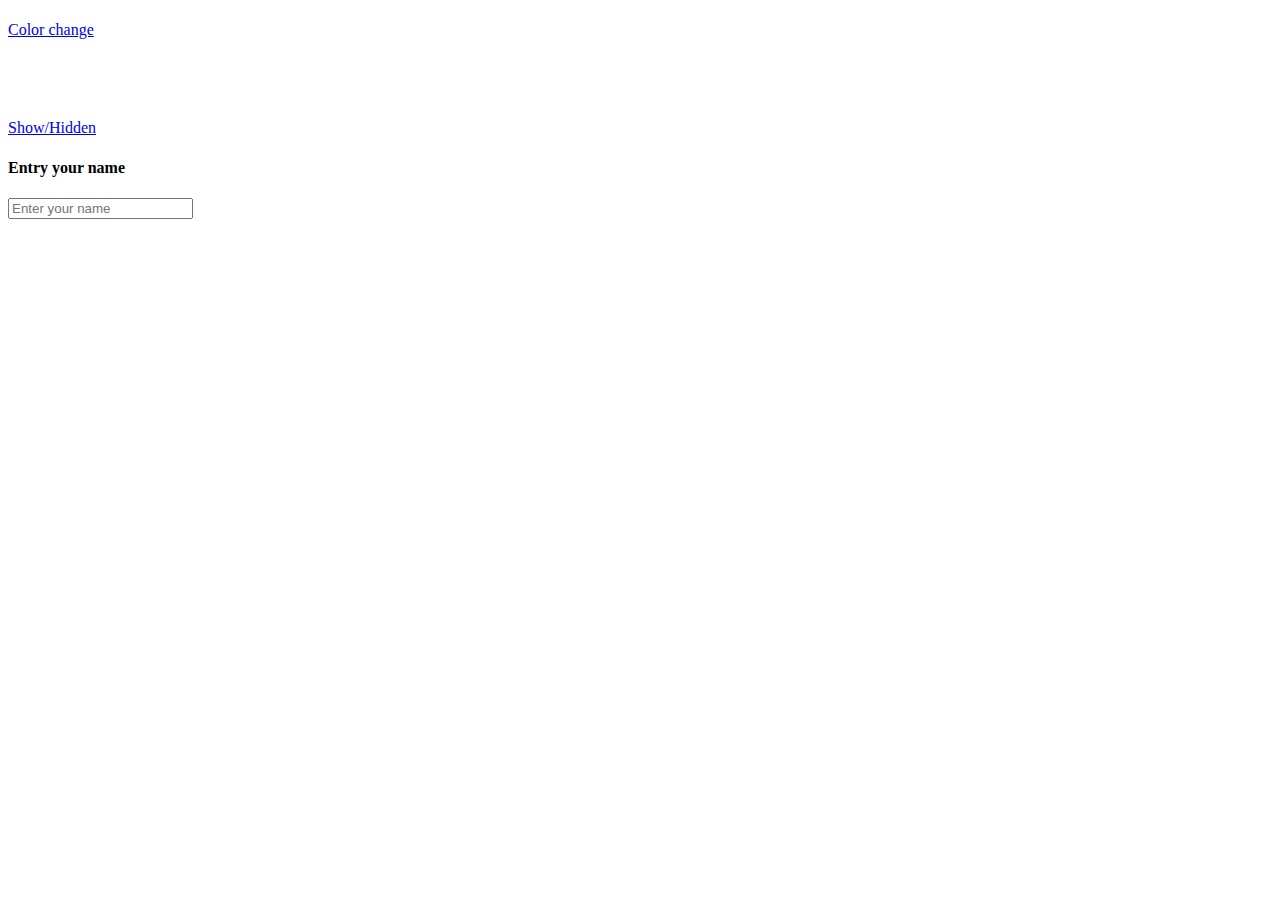
==== DOM/index.html @ 1b838f09 "'commited'" ====
<!DOCTYPE html>
<html lang="en">
<head>
    <meta charset="UTF-8">
    <meta http-equiv="X-UA-Compatible" content="IE=edge">
    <meta name="viewport" content="width=device-width, initial-scale=1.0">
    <link rel="stylesheet" href="https://cdn.jsdelivr.net/npm/bootstrap@5.1.3/dist/css/bootstrap.min.css" integrity="sha384-1BmE4kWBq78iYhFldvKuhfTAU6auU8tT94WrHftjDbrCEXSU1oBoqyl2QvZ6jIW3" crossorigin="anonymous">
    <title>Document</title>
  <!-- ============== bg change ========================== -->  
    <style>
#text {
  visibility: hidden;
}


</style>
   
</head>
<body>
  

  <div class="container m-5">
   <div class="row">





<!-- ==================== BG change after click  ============================ -->
     <div class="col-lg-4">
              <h1 id="color"></h1>       
              <a id="click-me" href="#" class="btn btn-success m-5">Color change</a>           
     </div> 





<!-- ==================== show hidden data  ============================ -->
     <div class="col-lg-4">      
          
              <h1  id="text" class="card-title test">Yes, I'm here sir</h1>        
              <a id="click-btn" href="#" class="btn btn-primary">Show/Hidden</a>           
     </div> 




<!-- ==================== input and print  ============================ -->
     <div class="col-lg-4">     
          <div id="root">
                <h4>Entry your name</h4>
                <input class="m-5 form-control" id="name-field" type="text" placeholder="Enter your name">
                
                <ul id ="ul-id"></ul>  
          </div>
     </div>





    </div>
  </div>


   <script src="dom1.js"></script>
</body>
</html>
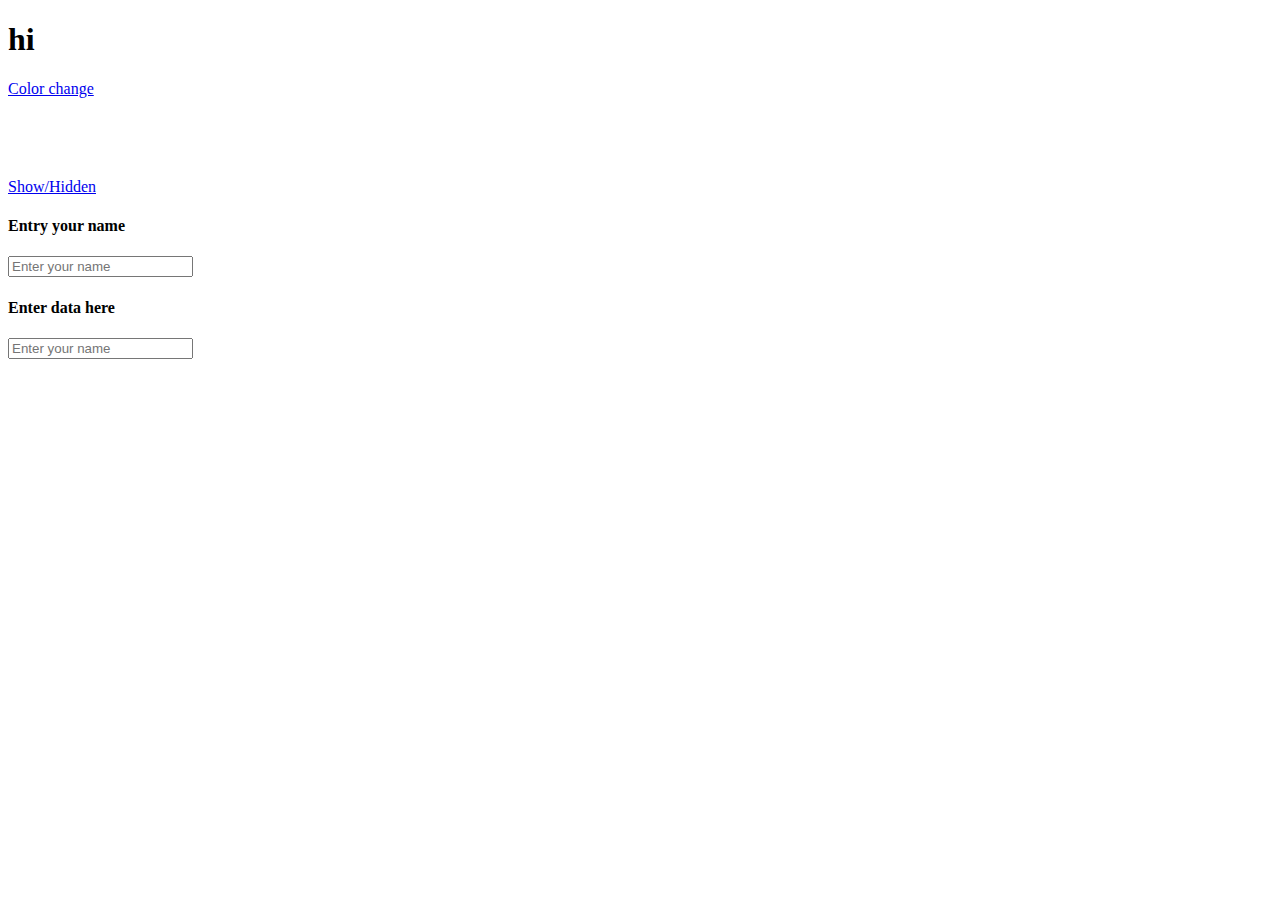
==== commit afd82505: "'switchExampleAdded'" ====
--- a/DOM/index.html
+++ b/DOM/index.html
@@ -28,7 +28,7 @@
 
 <!-- ==================== BG change after click  ============================ -->
      <div class="col-lg-4">
-              <h1 id="color"></h1>       
+              <h1 id="color">hi</h1>       
               <a id="click-me" href="#" class="btn btn-success m-5">Color change</a>           
      </div> 
 
@@ -37,7 +37,7 @@
 
 
 <!-- ==================== show hidden data  ============================ -->
-     <div class="col-lg-4">      
+     <div class="col-lg-4">
           
               <h1  id="text" class="card-title test">Yes, I'm here sir</h1>        
               <a id="click-btn" href="#" class="btn btn-primary">Show/Hidden</a>           
@@ -60,6 +60,20 @@
 
 
 
+     
+     <!-- ==================== input and print  ============================ -->
+     <div class="col-lg-4">     
+          <div id="root">
+                <h4>Enter data here</h4>
+                <input class="m-5 form-control" id="nameField" type="text" placeholder="Enter your name">
+                
+                <ul id ="ulId"></ul>  
+
+          </div>
+     </div>
+
+
+
     </div>
   </div>
 
